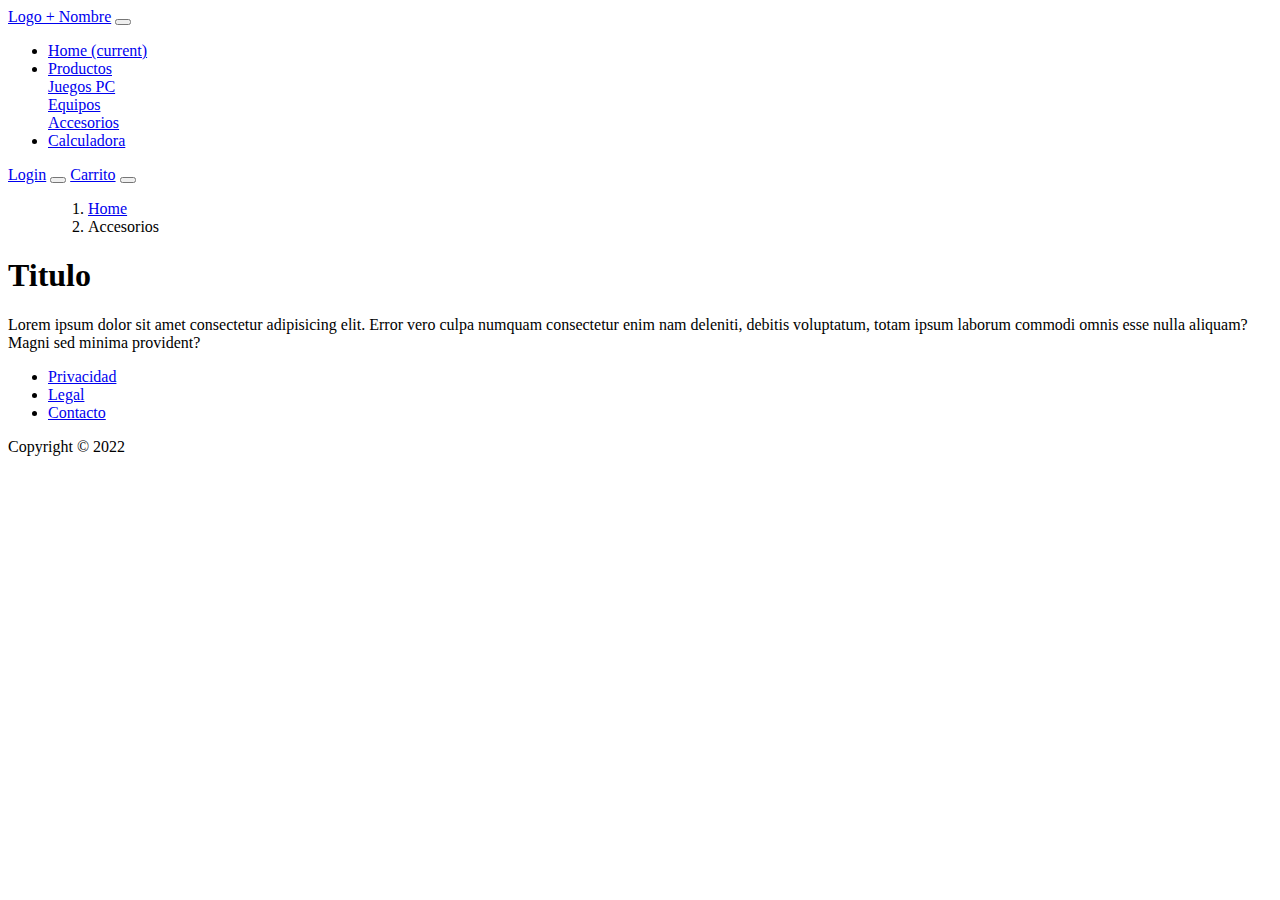
==== pages/accesorios.html @ 6823621b "3. Modificaciones sin relevancia" ====
<!DOCTYPE html>
<html lang="en">
<head>
    <meta charset="UTF-8">
    <meta http-equiv="X-UA-Compatible" content="IE=edge">
    <meta name="viewport" content="width=device-width, initial-scale=1.0">
    
    <meta name="distribution" content="Global">
    <meta name="city" content="Rosario">
    <meta name="country" content="Argentina">
    <meta name="doc-type" content="Web Page">

    <meta name="description" content="Venta de juegis de PC, equipos, accesorios, componentes!">
    <meta name="keywords" content="">
    <!--Font Awesome-->
    <link rel="stylesheet" href="https://cdnjs.cloudflare.com/ajax/libs/font-awesome/6.1.1/css/all.min.css" integrity="sha512-KfkfwYDsLkIlwQp6LFnl8zNdLGxu9YAA1QvwINks4PhcElQSvqcyVLLD9aMhXd13uQjoXtEKNosOWaZqXgel0g==" crossorigin="anonymous" referrerpolicy="no-referrer"/>
    <!--Boostrap-->
    <link rel="stylesheet" href="https://cdn.jsdelivr.net/npm/bootstrap@4.6.2/dist/css/bootstrap.min.css" integrity="sha384-xOolHFLEh07PJGoPkLv1IbcEPTNtaed2xpHsD9ESMhqIYd0nLMwNLD69Npy4HI+N" crossorigin="anonymous">

    <title>Accesorios para PC!</title>
</head>
<body>
    <header>
        <nav class="navbar navbar-expand-lg navbar-light bg-light">
            <a class="navbar-brand" href="#">Logo + Nombre</a>
            <button class="navbar-toggler" type="button" data-toggle="collapse" 
                    data-target="#navbarSupportedContent" aria-controls="navbarSupportedContent" 
                    aria-expanded="false" aria-label="Toggle navigation">
              <span class="navbar-toggler-icon"></span>
            </button>
          
            <div class="collapse navbar-collapse" id="navbarSupportedContent">
              <ul class="navbar-nav mr-auto">
                <li class="nav-item">
                  <a class="nav-link" href="../index.html">Home <span class="sr-only">(current)</span></a>
                </li>
                <li class="nav-item dropdown">
                  <a class="nav-link dropdown-toggle" href="#" id="navbarDropdown" role="button" 
                    data-toggle="dropdown" aria-haspopup="true" aria-expanded="false">
                    Productos
                  </a>
                  <div class="dropdown-menu" aria-labelledby="navbarDropdown">
                    <a class="dropdown-item" href="./juegosPC.html">Juegos PC</a>
                    <div class="dropdown-divider"></div>
                    <a class="dropdown-item" href="./equipos.html">Equipos</a>
                    <div class="dropdown-divider"></div>
                    <a class="dropdown-item active" href="#">Accesorios</a>
                  </div>
                </li>
                <li class="nav-item">
                  <a class="nav-link" href="./calculadora.html"> Calculadora </a>
                </li>
              </ul>
            </div>
            <a class="navbar-brand" href="#">Login</a>
            <button class="navbar-toggler" type="button" data-toggle="collapse" 
                    data-target="#navbarSupportedContent" aria-controls="navbarSupportedContent" 
                    aria-expanded="false" aria-label="Toggle navigation">
              <span class="navbar-toggler-icon"></span>
            </button>
            <a class="navbar-brand" href="#">Carrito</a>
            <button class="navbar-toggler" type="button" data-toggle="collapse" 
                    data-target="#navbarSupportedContent" aria-controls="navbarSupportedContent" 
                    aria-expanded="false" aria-label="Toggle navigation">
              <span class="navbar-toggler-icon"></span>
            </button>
          </nav>
    </header>
    <figure class="migaja">
        <nav aria-label="breadcrumb">
          <ol class="breadcrumb">
            <li class="breadcrumb-item"><a href="../index.html">Home</a></li>
            <li class="breadcrumb-item active" aria-current="page">Accesorios</li>
          </ol>
        </nav>
      </figure>
    <main>
        <div> <!--Imagen de fondo-->
            <h1>Titulo</h1>
            <p>Lorem ipsum dolor sit amet consectetur adipisicing elit. Error vero culpa numquam consectetur enim nam deleniti, debitis voluptatum, totam ipsum laborum commodi omnis esse nulla aliquam? Magni sed minima provident?</p>
        </div>
    </main>


    <footer>
        <div clas="footerNav">
            <nav class="barra">
                <ul>
                    <li><a href="privacidad.html">Privacidad</a></li>
                    <li><a href="Legal.html">Legal</a></li>
                    <li><a href="./pages/contact.html">Contacto</a></li>
                </ul>
            </nav>   
        </div>
        <div class="footerRedes">
            <a href=""><i class="fa-brands fa-instagram"></i></a>
            <a href=""><i class="fa-brands fa-twitter"></i></a>
        </div>
        <div class="footerCopy">
            <p = class="copy">Copyright &copy; 2022</p>
        </div>
    </footer>

    <!--JS Bootstrap-->
    <script src="https://cdn.jsdelivr.net/npm/jquery@3.5.1/dist/jquery.slim.min.js" integrity="sha384-DfXdz2htPH0lsSSs5nCTpuj/zy4C+OGpamoFVy38MVBnE+IbbVYUew+OrCXaRkfj" crossorigin="anonymous"></script>
    <script src="https://cdn.jsdelivr.net/npm/bootstrap@4.6.2/dist/js/bootstrap.bundle.min.js" integrity="sha384-Fy6S3B9q64WdZWQUiU+q4/2Lc9npb8tCaSX9FK7E8HnRr0Jz8D6OP9dO5Vg3Q9ct" crossorigin="anonymous"></script>

    <script src="./JS/index.js"></script>

</body>
</html>
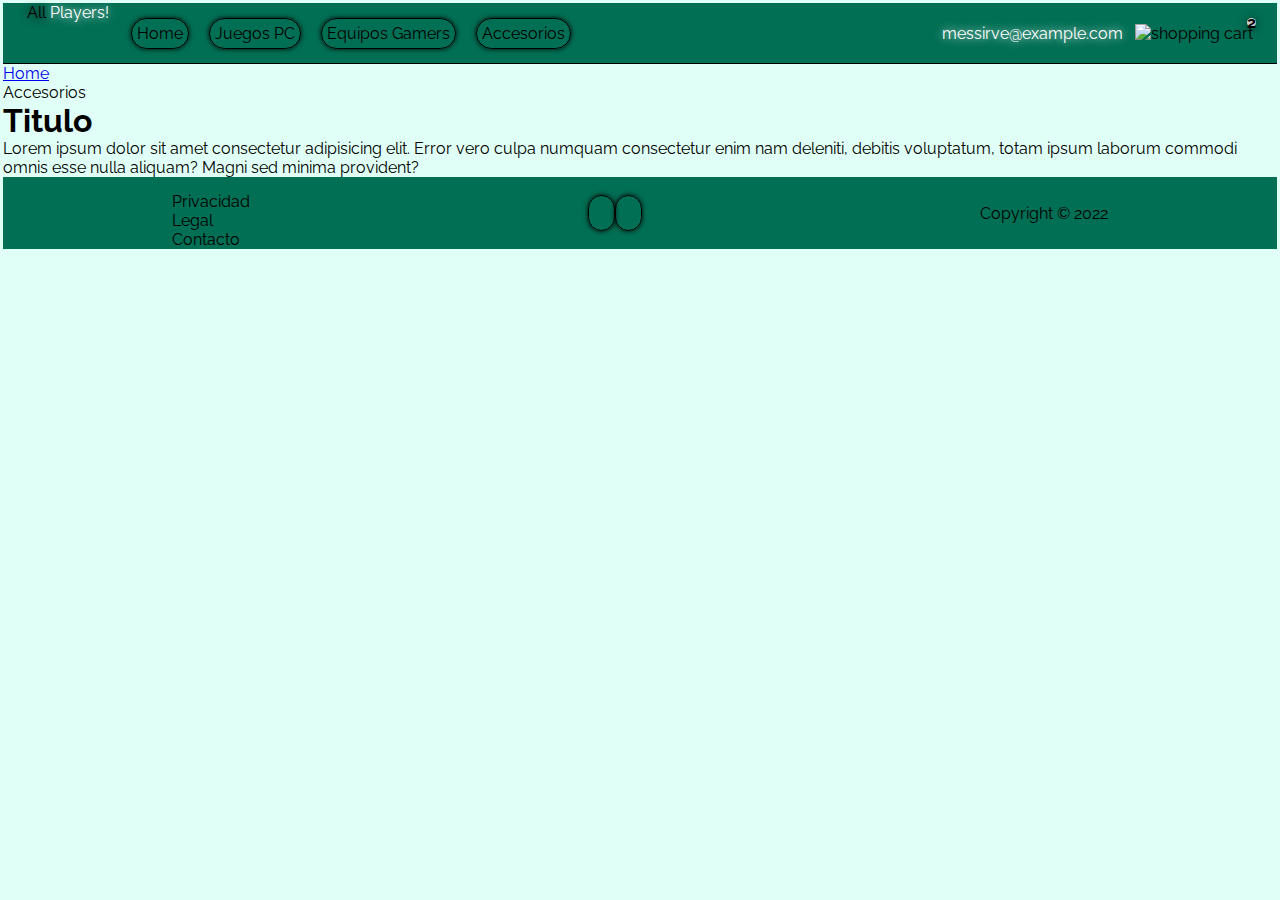
==== commit 55b6852a: "Un poco de estilo, codigo js - Pre-Entrega" ====
--- a/pages/accesorios.html
+++ b/pages/accesorios.html
@@ -12,60 +12,71 @@
 
     <meta name="description" content="Venta de juegis de PC, equipos, accesorios, componentes!">
     <meta name="keywords" content="">
+
     <!--Font Awesome-->
     <link rel="stylesheet" href="https://cdnjs.cloudflare.com/ajax/libs/font-awesome/6.1.1/css/all.min.css" integrity="sha512-KfkfwYDsLkIlwQp6LFnl8zNdLGxu9YAA1QvwINks4PhcElQSvqcyVLLD9aMhXd13uQjoXtEKNosOWaZqXgel0g==" crossorigin="anonymous" referrerpolicy="no-referrer"/>
     <!--Boostrap-->
     <link rel="stylesheet" href="https://cdn.jsdelivr.net/npm/bootstrap@4.6.2/dist/css/bootstrap.min.css" integrity="sha384-xOolHFLEh07PJGoPkLv1IbcEPTNtaed2xpHsD9ESMhqIYd0nLMwNLD69Npy4HI+N" crossorigin="anonymous">
+    <link rel="stylesheet" href="../css/estilos.css"/>
+    <title>Accesorios para PC!</title>
 
-    <title>Accesorios para PC!</title>
 </head>
+
 <body>
-    <header>
-        <nav class="navbar navbar-expand-lg navbar-light bg-light">
-            <a class="navbar-brand" href="#">Logo + Nombre</a>
-            <button class="navbar-toggler" type="button" data-toggle="collapse" 
-                    data-target="#navbarSupportedContent" aria-controls="navbarSupportedContent" 
-                    aria-expanded="false" aria-label="Toggle navigation">
-              <span class="navbar-toggler-icon"></span>
-            </button>
-          
-            <div class="collapse navbar-collapse" id="navbarSupportedContent">
-              <ul class="navbar-nav mr-auto">
-                <li class="nav-item">
-                  <a class="nav-link" href="../index.html">Home <span class="sr-only">(current)</span></a>
-                </li>
-                <li class="nav-item dropdown">
-                  <a class="nav-link dropdown-toggle" href="#" id="navbarDropdown" role="button" 
-                    data-toggle="dropdown" aria-haspopup="true" aria-expanded="false">
-                    Productos
-                  </a>
-                  <div class="dropdown-menu" aria-labelledby="navbarDropdown">
-                    <a class="dropdown-item" href="./juegosPC.html">Juegos PC</a>
-                    <div class="dropdown-divider"></div>
-                    <a class="dropdown-item" href="./equipos.html">Equipos</a>
-                    <div class="dropdown-divider"></div>
-                    <a class="dropdown-item active" href="#">Accesorios</a>
-                  </div>
-                </li>
-                <li class="nav-item">
-                  <a class="nav-link" href="./calculadora.html"> Calculadora </a>
-                </li>
-              </ul>
-            </div>
-            <a class="navbar-brand" href="#">Login</a>
-            <button class="navbar-toggler" type="button" data-toggle="collapse" 
-                    data-target="#navbarSupportedContent" aria-controls="navbarSupportedContent" 
-                    aria-expanded="false" aria-label="Toggle navigation">
-              <span class="navbar-toggler-icon"></span>
-            </button>
-            <a class="navbar-brand" href="#">Carrito</a>
-            <button class="navbar-toggler" type="button" data-toggle="collapse" 
-                    data-target="#navbarSupportedContent" aria-controls="navbarSupportedContent" 
-                    aria-expanded="false" aria-label="Toggle navigation">
-              <span class="navbar-toggler-icon"></span>
-            </button>
-          </nav>
-    </header>
+
+  <header>
+    <nav class="headerNav">
+      <img src="./icons/icon_menu.svg" alt="menu" class="menu">
+
+      <div class="navbar-left">
+        <div class="logo">
+          <spam class="logoImagen"><a href="../index.html"><i class="fa-solid fa-ghost"></i></a></spam>
+          <p class="logoText">All <span class="players">Players!</span></p>
+        </div>
+          <ul>
+              <li>
+                  <a href="../index.html">Home</a>
+              </li>
+              <li>
+                  <a href="./juegosPC.html">Juegos PC</a>
+              </li>
+              <li>
+                  <a href="./equipos.html">Equipos Gamers</a>
+              </li>
+              <li>
+                <a href="#">Accesorios</a>
+            </li>
+          </ul>
+      </div>
+
+      <div class="navbar-right">
+          <ul>
+              <li class="navbar-email">messirve@example.com</li>
+              <li class="navbar-shopping-cart">
+                  <img src="./icons/icon_shopping_cart.svg" alt="shopping cart">
+                  <div>2</div>
+              </li>
+          </ul>
+      </div>
+
+      <div class="desktop-menu inactive">
+          <ul>
+              <li>
+                  <a href="/" class="title">My orders</a>
+              </li>
+              <li>
+                  <a href="/" >My account</a>
+              </li>
+              <li>
+                  <a href="/" class="title">Sing out</a>
+              </li>
+          </ul>
+      </div>
+    </nav>
+
+  </header>
+
+
     <figure class="migaja">
         <nav aria-label="breadcrumb">
           <ol class="breadcrumb">
@@ -105,7 +116,7 @@
     <script src="https://cdn.jsdelivr.net/npm/jquery@3.5.1/dist/jquery.slim.min.js" integrity="sha384-DfXdz2htPH0lsSSs5nCTpuj/zy4C+OGpamoFVy38MVBnE+IbbVYUew+OrCXaRkfj" crossorigin="anonymous"></script>
     <script src="https://cdn.jsdelivr.net/npm/bootstrap@4.6.2/dist/js/bootstrap.bundle.min.js" integrity="sha384-Fy6S3B9q64WdZWQUiU+q4/2Lc9npb8tCaSX9FK7E8HnRr0Jz8D6OP9dO5Vg3Q9ct" crossorigin="anonymous"></script>
 
-    <script src="./JS/index.js"></script>
+    <script src="../JS/index.js"></script>
 
 </body>
 </html>--- a/css/estilos.css
+++ b/css/estilos.css
@@ -0,0 +1,244 @@
+@import url("https://fonts.googleapis.com/css2?family=Raleway:ital@1&display=swap");
+* {
+  margin: 0;
+  padding: 0;
+  box-sizing: border-box;
+  font-family: "Raleway", sans-serif;
+}
+
+body {
+  height: auto;
+  width: auto;
+  padding: 3px;
+  scroll-behavior: smooth;
+  background-color: rgba(0, 255, 193, 0.1215686275);
+}
+
+/* ------------------------ Header ------------------------------*/
+.inactive {
+  display: none;
+}
+
+.headerNav {
+  display: flex;
+  justify-content: space-between;
+  padding: 0 24px;
+  background-color: #006f54;
+  border-bottom: 1px solid #000000;
+}
+
+.menu {
+  display: none;
+}
+
+.logo {
+  display: flex;
+  flex-direction: column;
+  align-items: center;
+}
+
+.fa-ghost {
+  padding-top: 7px;
+  color: #fff;
+  text-shadow: 0 0 10px #fff;
+  font-size: 20px;
+}
+
+.fa-ghost:hover {
+  color: #000000;
+}
+
+.logoText {
+  color: #000000;
+  text-shadow: 0 0 10px #000000;
+}
+
+.players {
+  color: #fff;
+  text-shadow: 0 0 10px #fff;
+}
+
+.navbar-left ul, .navbar-right ul {
+  list-style: none;
+  padding: 0;
+  margin: 0px;
+  display: flex;
+  align-items: center;
+  height: 60px;
+}
+
+.navbar-left {
+  display: flex;
+}
+
+.navbar-left ul {
+  margin-left: 12px;
+}
+
+.navbar-left ul li a, .navbar-right ul li a {
+  text-decoration: none;
+  color: #000000;
+  border: 1px solid #000000;
+  box-shadow: 0 0 5px #000000;
+  padding: 5px;
+  border-radius: 32px;
+  margin: 10px;
+}
+
+.navbar-left ul li a:hover, .navbar-right ul li a:hover {
+  background-color: #fff;
+}
+
+.navbar-email {
+  color: #fff;
+  text-shadow: 0 0 10px #fff;
+  cursor: pointer;
+  font-size: 16px;
+  margin-right: 12px;
+}
+
+.navbar-email:hover {
+  color: #000000;
+  text-shadow: 0 0 10px #000000;
+}
+
+.navbar-shopping-cart {
+  position: relative;
+  cursor: pointer;
+}
+
+.navbar-shopping-cart div {
+  width: 9px;
+  height: 9px;
+  background-color: #fff;
+  color: #000000;
+  text-shadow: 0 0 10px #000000;
+  border-radius: 32px;
+  font-size: 16px;
+  font-weight: bold;
+  position: absolute;
+  top: -6px;
+  right: -3px;
+  display: flex;
+  justify-content: center;
+  align-items: center;
+}
+
+.desktop-menu {
+  position: absolute;
+  top: 60px;
+  right: 60px;
+  background: #006f54;
+  width: 130px;
+  height: auto;
+  border: 1px solid #000000;
+  border-radius: 32px;
+  padding: 20px 20px 0 20px;
+}
+
+.desktop-menu ul {
+  list-style: none;
+  padding: 0;
+  margin: 0;
+}
+
+.desktop-menu ul li {
+  text-align: end;
+}
+
+.desktop-menu ul li:nth-child(1), .desktop-menu ul li:nth-child(2) {
+  font-weight: bold;
+}
+
+.desktop-menu ul li:last-child {
+  padding-top: 20px;
+  border-top: 1px solid #000000;
+}
+
+.desktop-menu ul li:last-child a {
+  color: #000000;
+  font-size: 16px;
+}
+
+.desktop-menu ul li a {
+  color: #000000;
+  text-decoration: none;
+  margin-bottom: 20px;
+  display: inline-block;
+}
+
+.probando {
+  width: 100;
+  height: 200;
+  padding: 20px;
+  margin: 15px;
+  border: 1px solid #006f54;
+}
+
+/* ------------------------ Footer ------------------------------*/
+footer {
+  width: auto;
+  height: auto;
+  margin: 0;
+  display: flex;
+  flex-direction: row;
+  background-color: #006f54;
+  justify-content: space-around;
+  align-items: center;
+}
+
+.barra {
+  padding-top: 15px;
+}
+
+.barra li {
+  list-style: none;
+}
+
+.barra ul li a {
+  color: #000000;
+  text-decoration: none;
+}
+
+.barra a:hover {
+  background-color: #fff;
+}
+
+.footerRedes {
+  font-size: 20px;
+  letter-spacing: 15px;
+}
+
+.fa-brands {
+  padding: 5px;
+  border: 1px solid #000000;
+  box-shadow: 0 0 5px #000000;
+  border-radius: 32px;
+  text-align: center;
+  padding-left: 20px;
+  color: #000000 !important;
+}
+
+.footerRedes i:hover {
+  background-color: #fff;
+}
+
+.footerCopy {
+  color: #000000;
+  font-size: 16px;
+}
+
+@media (max-width: 800px) {
+  /* ------------------------ Header ------------------------------*/
+  .menu {
+    display: block;
+  }
+  .navbar-left ul {
+    display: none;
+  }
+  .navbar-email {
+    display: none;
+  }
+}
+
+/*# sourceMappingURL=estilos.css.map */
